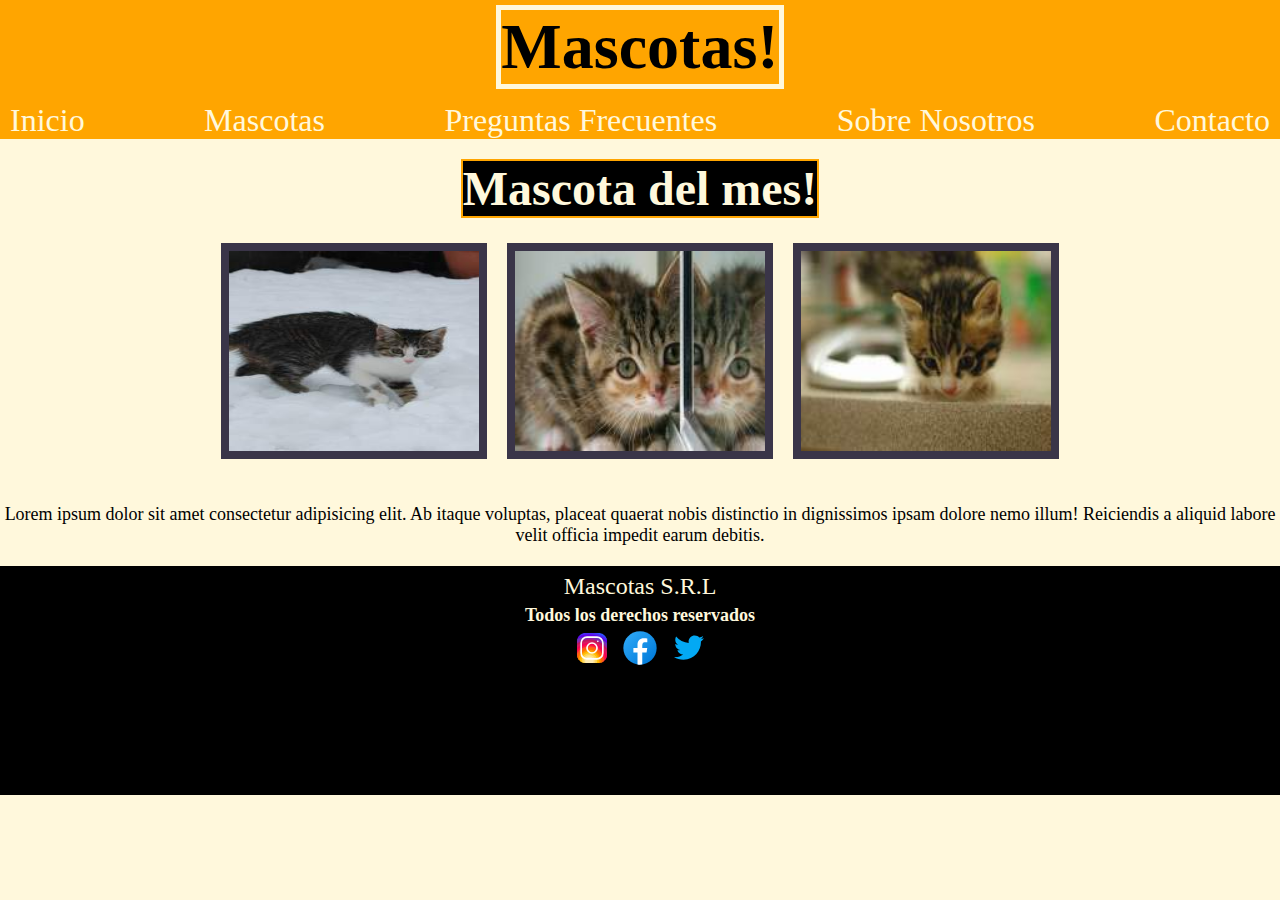
==== index.html @ 7ee1415b "subimos primera vez" ====
<!DOCTYPE html>
<html lang="en">

<head>
    <meta charset="UTF-8">
    <meta http-equiv="X-UA-Compatible" content="IE=edge">
    <meta name="viewport" content="width=device-width, initial-scale=1.0">
    <title>Inicio|Mascotas</title>
    <link rel="stylesheet" href="css/style.css">
</head>

<body>
    <div class="envoltura">
        <header>
            <h1>Mascotas!</h1>
        </header>
        <nav>
            <ul>
                <li>
                    <a href="index.html">Inicio</a>
                </li>
                <li>
                    <a href="./pages/mascotas.html">Mascotas</a>
                </li>
                <li>
                    <a href="./pages/preguntasfrecuentes.html">Preguntas Frecuentes</a>
                </li>
                <li>
                    <a href="./pages/sobrenosotros.html">Sobre Nosotros</a>
                </li>
                <li>
                    <a href="./pages/contacto.html">Contacto</a>
                </li>
            </ul>
        </nav>

    </div>
    <main>
        <section class="parrafoprimerseccion">

            <h2>Mascota del mes!</h2>

            <section class="gallery">

                <img src="./img/gatito 1.jfif" alt="Recargar" class="mes1">
                <img src="./img/gatito 2.jfif" alt="Recargar" class="mes2">
                <img src="./img/gatito 3.jfif" alt="Recargar" class="mes3">
                
            </section>

            <p class="textoparrafo1"> Lorem ipsum dolor sit amet consectetur adipisicing elit. Ab itaque voluptas,
                placeat
                quaerat nobis
                distinctio in dignissimos ipsam dolore nemo illum! Reiciendis a aliquid labore velit officia impedit
                earum debitis. </p>
        </section>
    </main>

    <footer>
        <p class="footer">Mascotas S.R.L</p>
        <strong>Todos los derechos reservados</strong>
        <br>
        <a href="https://www.instagram.com/" target="_blank" class="redes">
            <img src="./img/icons8-instagram.svg" alt="" class="redesimg">
        </a>
        <a href="https://www.facebook.com/" target="_blank" class="redes">
            <img src="./img/icons8-facebook-nuevo.svg" alt="" class="redesimg">
        </a>
        <a href="https://twitter.com/" target="_blank" class="redes">
            <img src="./img/icons8-twitter.svg" alt="" class="redesimg">
        </a>
    </footer>

</body>

</html>
---- css/style.css ----
/* mobile first */

* {
    margin: 0;
    padding: 0;
}

body {
    text-align: center;
    background-color: cornsilk;
    display: flex;
    flex-direction: column;
    min-height: 100vh;
}

header {
    background-color: orange;
    padding: 10px;
    padding-top: 5px;
    display: grid;
    justify-content: center;
}

nav ul {
    list-style-type: none;
    background-color: orange;
    font-size: small;
    padding-top: 3px;

}

a {
    text-decoration: none;
    color: cornsilk;
}

h1 {
    color: black;
    border: 5px solid cornsilk;
    font-size: large;
}

h2 {
    color: cornsilk;
    background-color: black;
    margin-top: 20px;
    border: 2px solid orange;
    font-size: large;

}

.footer {
    color: cornsilk;
    margin-top: 5px;
    margin-bottom: 5px;
    font-size: small;
}

footer {
    color: cornsilk;
    background-color: black;
    border: 2px solid black;
    font-size: x-small;
}

.redesimg {
    border: 2px solid black;
    width: 20px;
    height: 20px;
}

img {
    border: 2px solid grey;
}

p {
    color: black;
    margin-top: 20px;
    margin-bottom: 20px;
    font-size: small;
}

.gallery {
    display: flex;
    flex-direction: column;
}

/* Declarar el area de la grilla */

header {
    grid-area: header;
}

nav {
    grid-area: nav;
}

.parrafoprimerseccion {
    grid-area: parrafoprimero;
}

footer {
    grid-area: footer;
}

/* Empiezo a acomodar area */

.envoltura {
    display: grid;
    grid-template-areas:
        "header"
        "nav"
        "parrafoprimero"
        "footer";
}

.parrafoprimerseccion {
    display: grid;
    grid-template-columns: 1fr;
    grid-template-rows: 1fr;
    gap: 15px;
    justify-items: center;
}

.mes1 {
    width: 200px;
    height: 150px;
    border: 8px solid #3a3548;
    margin-top: 15px;
}

.mes2 {
    width: 200px;
    height: 150px;
    border: 8px solid #3a3548;
    margin-top: 15px;
}

.mes3 {
    width: 200px;
    height: 150px;
    border: 8px solid #3a3548;
    margin-top: 15px;
}

/*420px */

@media (min-width: 420px) {
    .envoltura {
        margin: 0;
        grid-template-areas:
            "header header"
            "nav nav"
            "parrafoprimero"
            "footer footer";
    }

    nav ul {
        display: flex;
        font-size: medium;
        background-color: orange;
        justify-content: space-between;
        flex-direction: row;
        padding-left: 5px;
        padding-right: 5px;
    }

    h1 {
        font-size: 2em;
    }

    h2 {
        font-size: 2em;
    }

    .mes1,
    .mes2,
    .mes3 {
        width: 250px;
        height: 200px;
    }

    footer {
        margin-top: 0;
    }

}

/* 768 px */

@media (min-width:768px) {
    .envoltura {
        grid-template-columns: 1fr 4fr 1fr;

        grid-template-areas:

        "header header header"
        "nav nav nav"
        "parrafoprimero parrafoprimero parrafoprimero"
        "footer footer footer";
    }

    .gallery{
        display: grid;
        grid-template-columns: 1fr 1fr 1fr;
    }

    nav ul {
        display: flex;
        font-size: x-large;
        background-color: orange;
        justify-content: space-between;
        flex-direction: row;
        padding-left: 5px;
        padding-right: 5px;
    }

    h1 {
        font-size: 2em;
    }

    h2 {
        font-size: 2em;
    }

    .mes1,
    .mes2,
    .mes3 {
        width: 200px;
        height: 150px;
        margin: 10px;
    }

    footer {
        margin-top: 0;
        font-size: medium;
        min-height: 33vh;
    }
   
    .footer{
        font-size: large;
    }

    .redesimg {
        width: 40px;
        height: 40px;
    }

    p {
        font-size:medium;
    };
}

/* 1024 px */

@media (min-width:1024px) {
   
    nav ul {
        display: flex;
        font-size: xx-large;
        background-color: orange;
        justify-content: space-between;
        flex-direction: row;
        padding-left: 10px;
        padding-right: 10px;
    }

    h1 {
        font-size: 4em;
    }

    h2 {
        font-size: 3em;
    }

    .mes1,
    .mes2,
    .mes3 {
        width: 250px;
        height: 200px;
        margin: 10px;
    }

    footer {
        margin-top: 0;
        font-size: large;
        min-height: 25vh;
    }
 
    .footer{
        font-size: x-large;
    }

    .redesimg {
        width: 40px;
        height: 40px;
    }

    p {
        font-size:large;
    };
}
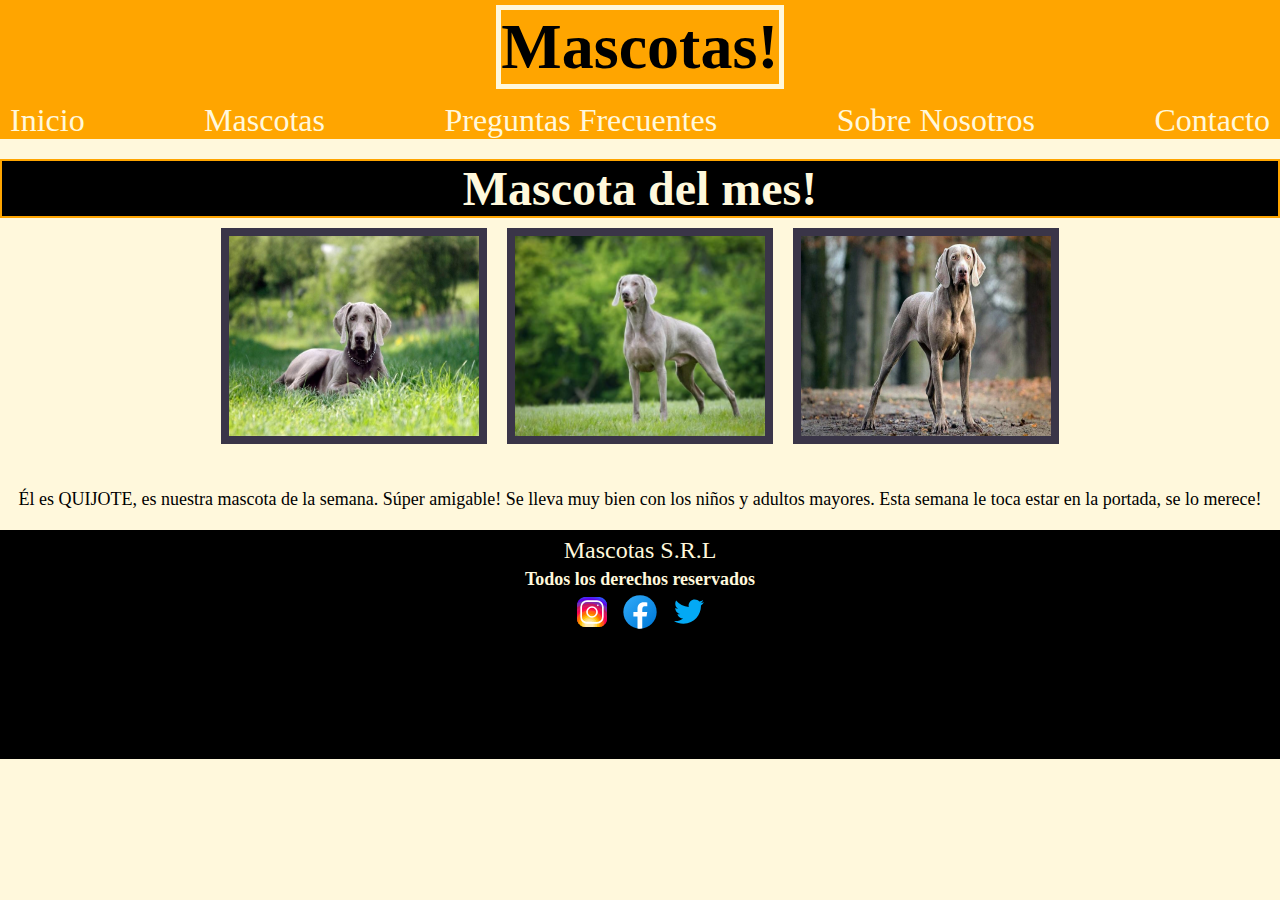
==== commit f46ed2ca: "Segunda Entrega" ====
--- a/index.html
+++ b/index.html
@@ -6,7 +6,10 @@
     <meta http-equiv="X-UA-Compatible" content="IE=edge">
     <meta name="viewport" content="width=device-width, initial-scale=1.0">
     <title>Inicio|Mascotas</title>
+    <link href="https://cdn.jsdelivr.net/npm/bootstrap@5.0.2/dist/css/bootstrap.min.css" rel="stylesheet"
+        integrity="sha384-EVSTQN3/azprG1Anm3QDgpJLIm9Nao0Yz1ztcQTwFspd3yD65VohhpuuCOmLASjC" crossorigin="anonymous">
     <link rel="stylesheet" href="css/style.css">
+    <link href="https://unpkg.com/aos@2.3.1/dist/aos.css" rel="stylesheet">
 </head>
 
 <body>
@@ -35,24 +38,23 @@
         </nav>
 
     </div>
+
+    <h2>Mascota del mes!</h2>
+
     <main>
         <section class="parrafoprimerseccion">
 
-            <h2>Mascota del mes!</h2>
+            <section class="gallery" data-aos="fade-up">
 
-            <section class="gallery">
+                <img src="./img/portada1.jpg" alt="Recargar" class="mes1">
+                <img src="./img/portada2.jpg" alt="Recargar" class="mes2">
+                <img src="./img/portada3.jpg" alt="Recargar" class="mes3">
 
-                <img src="./img/gatito 1.jfif" alt="Recargar" class="mes1">
-                <img src="./img/gatito 2.jfif" alt="Recargar" class="mes2">
-                <img src="./img/gatito 3.jfif" alt="Recargar" class="mes3">
-                
             </section>
 
-            <p class="textoparrafo1"> Lorem ipsum dolor sit amet consectetur adipisicing elit. Ab itaque voluptas,
-                placeat
-                quaerat nobis
-                distinctio in dignissimos ipsam dolore nemo illum! Reiciendis a aliquid labore velit officia impedit
-                earum debitis. </p>
+            <p class="textoparrafo1"> Él es QUIJOTE, es nuestra mascota de la semana. Súper amigable! Se lleva muy bien
+                con
+                los niños y adultos mayores. Esta semana le toca estar en la portada, se lo merece! </p>
         </section>
     </main>
 
@@ -70,6 +72,15 @@
             <img src="./img/icons8-twitter.svg" alt="" class="redesimg">
         </a>
     </footer>
+    <!-- scripts de animaciones -->
+    <script src="https://unpkg.com/aos@2.3.1/dist/aos.js"></script>
+    <script>
+        AOS.init();
+    </script>
+    <!-- scripts de BTS -->
+    <script src="https://cdn.jsdelivr.net/npm/bootstrap@5.0.2/dist/js/bootstrap.bundle.min.js"
+        integrity="sha384-MrcW6ZMFYlzcLA8Nl+NtUVF0sA7MsXsP1UyJoMp4YLEuNSfAP+JcXn/tWtIaxVXM" crossorigin="anonymous">
+        </script>
 
 </body>
 
--- a/css/style.css
+++ b/css/style.css
@@ -3,6 +3,11 @@
 * {
     margin: 0;
     padding: 0;
+}
+
+ol, ul {
+    padding-left: 0;
+    margin-bottom: 0;
 }
 
 body {
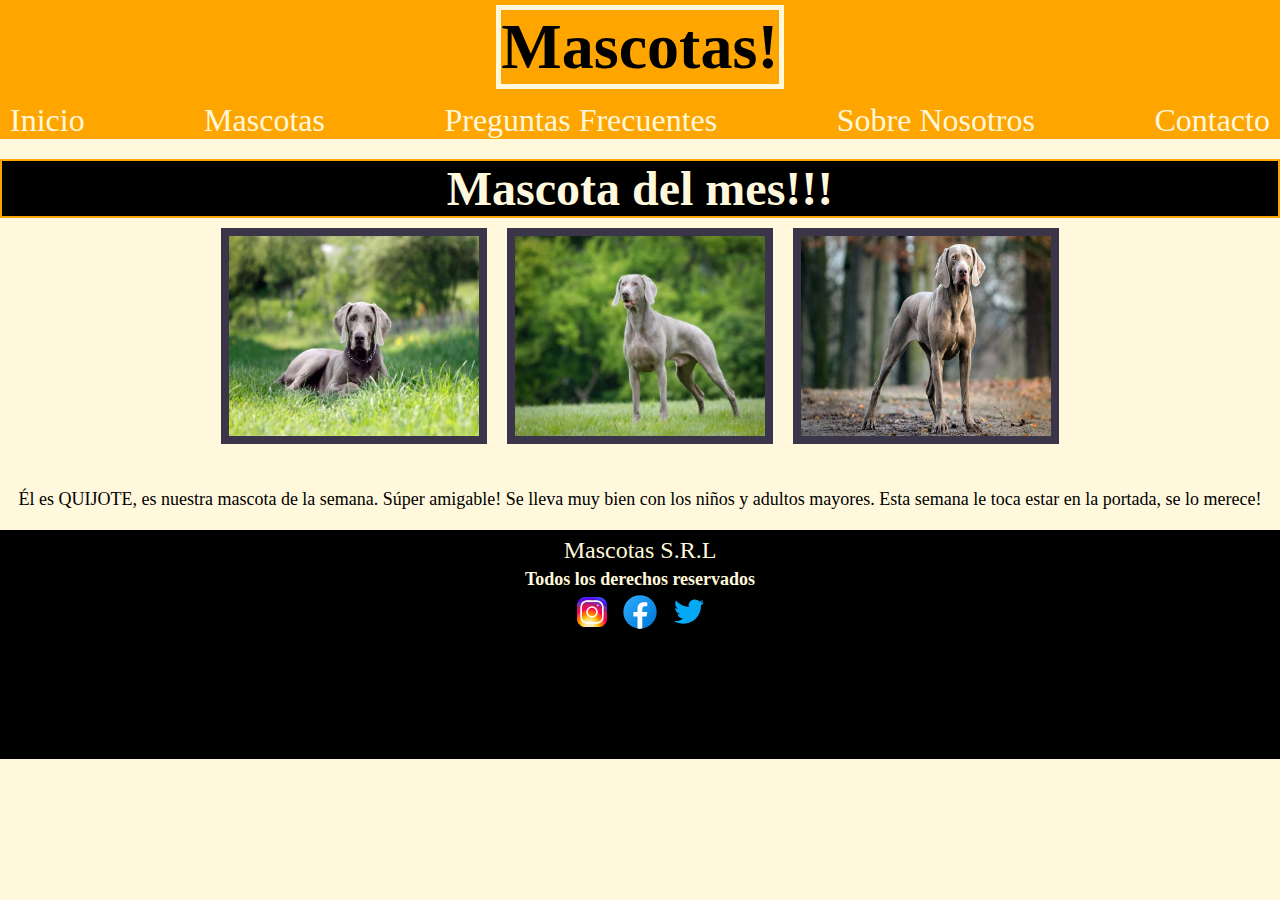
==== commit 8c020ae1: "Cambio Titulo Inicio" ====
--- a/index.html
+++ b/index.html
@@ -39,7 +39,7 @@
 
     </div>
 
-    <h2>Mascota del mes!</h2>
+    <h2>Mascota del mes!!!</h2>
 
     <main>
         <section class="parrafoprimerseccion">
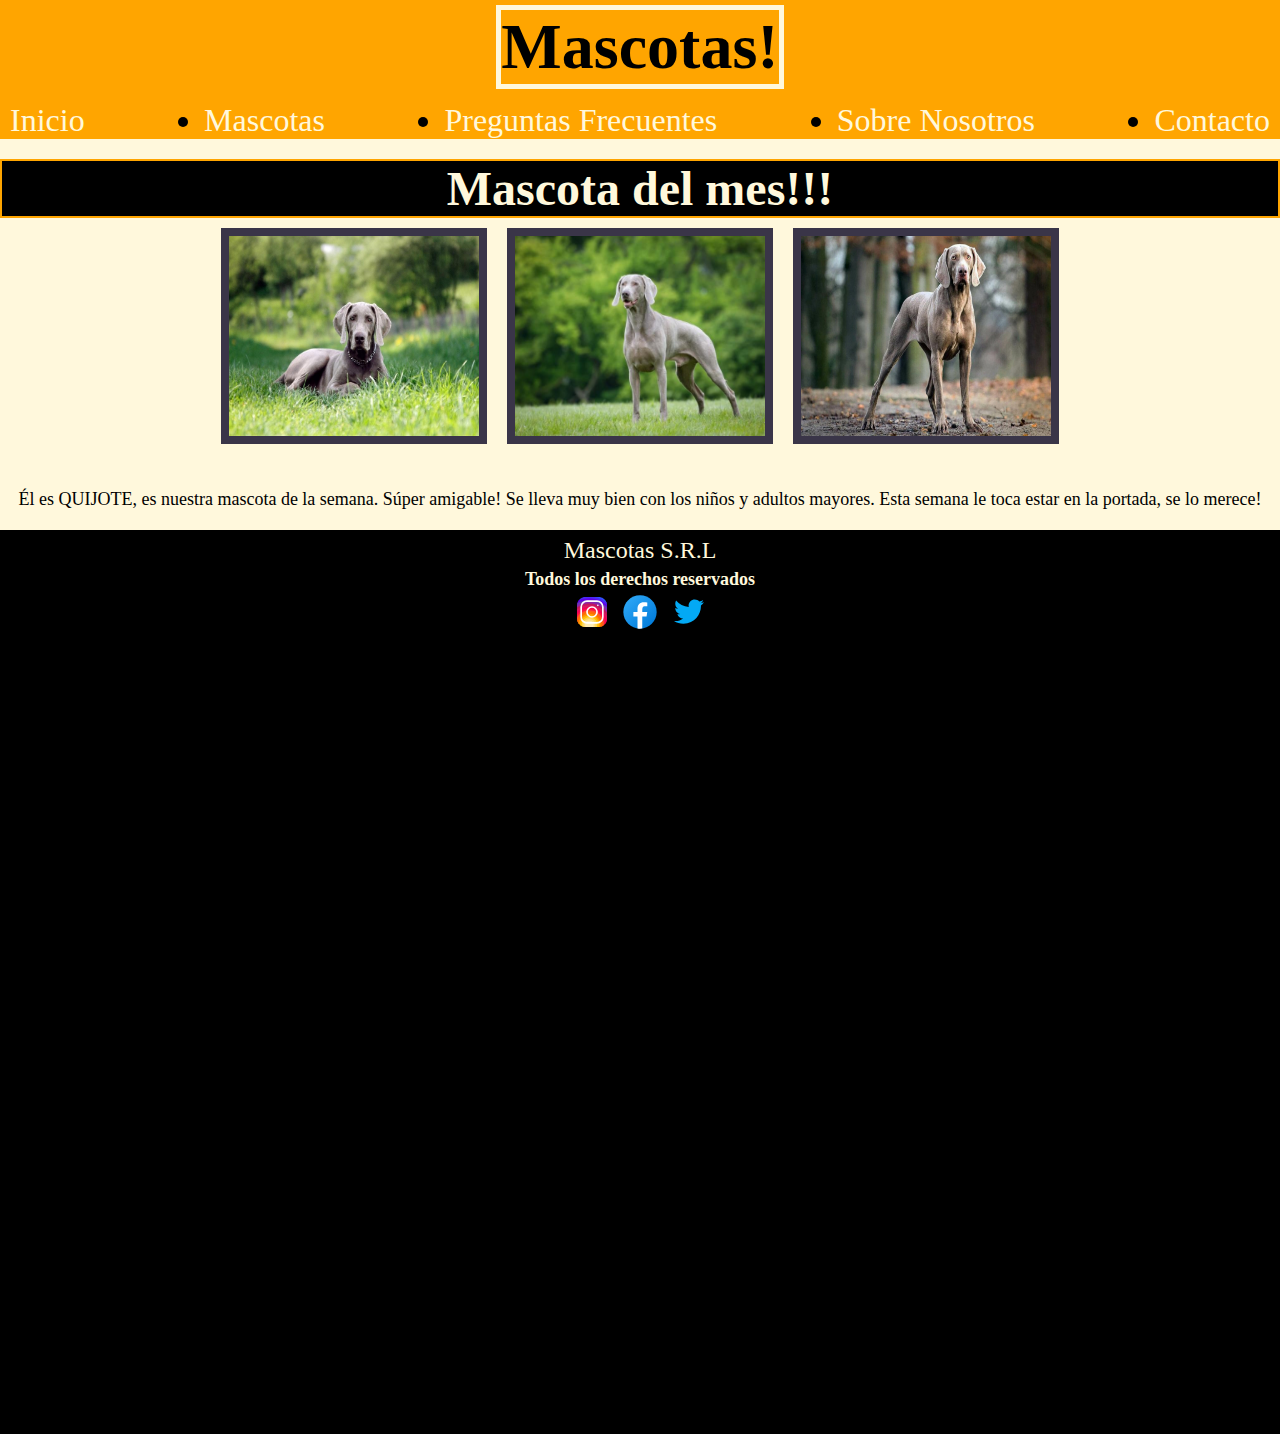
==== commit e7d2a4a9: "Tercer entrega" ====
--- a/index.html
+++ b/index.html
@@ -5,10 +5,13 @@
     <meta charset="UTF-8">
     <meta http-equiv="X-UA-Compatible" content="IE=edge">
     <meta name="viewport" content="width=device-width, initial-scale=1.0">
+    <link rel="shortcut icon" href="./img/favicon.ico">
+    <meta name="description" content="Página de Mascotas, el mejor lugar para adoptar un amigo!">
+    <meta name="keywords" content="ADOPTAR, MASCOTAS, AMIGOS"> 
     <title>Inicio|Mascotas</title>
     <link href="https://cdn.jsdelivr.net/npm/bootstrap@5.0.2/dist/css/bootstrap.min.css" rel="stylesheet"
         integrity="sha384-EVSTQN3/azprG1Anm3QDgpJLIm9Nao0Yz1ztcQTwFspd3yD65VohhpuuCOmLASjC" crossorigin="anonymous">
-    <link rel="stylesheet" href="css/style.css">
+    <link rel="stylesheet" href="css/stylesass.css">
     <link href="https://unpkg.com/aos@2.3.1/dist/aos.css" rel="stylesheet">
 </head>
 
--- a/css/stylesass.css
+++ b/css/stylesass.css
@@ -0,0 +1,269 @@
+/* Mobile first */
+* {
+  margin: 0;
+  padding: 0;
+}
+
+ol {
+  padding-left: 0;
+  margin-bottom: 0;
+}
+
+body {
+  text-align: center;
+  background-color: cornsilk;
+  display: flex;
+  flex-direction: column;
+}
+
+nav {
+  list-style-type: none;
+  text-decoration: none;
+  background-color: orange;
+  font-size: small;
+  padding-top: 3px;
+}
+nav ul {
+  padding-left: 0;
+  margin-bottom: 0;
+}
+
+a {
+  text-decoration: none;
+  color: cornsilk;
+}
+
+header {
+  background-color: orange;
+  padding: 10px;
+  padding-top: 5px;
+  display: grid;
+  justify-content: center;
+}
+
+h1 {
+  color: black;
+  border: 5px solid cornsilk;
+  font-size: large;
+}
+
+h2 {
+  color: cornsilk;
+  background-color: black;
+  margin-top: 20px;
+  border: 2px solid orange;
+  font-size: large;
+}
+
+.footer {
+  color: cornsilk;
+  margin-top: 5px;
+  margin-bottom: 5px;
+  font-size: small;
+}
+
+footer {
+  color: cornsilk;
+  background-color: black;
+  border: 2px solid black;
+  font-size: x-small;
+  height: 100vh;
+}
+footer .redes {
+  text-decoration: none;
+  color: cornsilk;
+}
+
+.redesimg {
+  border: 2px solid black;
+  width: 20px;
+  height: 20px;
+}
+
+img {
+  border: 2px solid grey;
+}
+
+p {
+  color: black;
+  margin-top: 20px;
+  margin-bottom: 20px;
+  font-size: small;
+}
+
+.gallery {
+  display: flex;
+  flex-direction: column;
+}
+
+/* Declarar el area de la grilla */
+header {
+  grid-area: header;
+}
+
+nav {
+  grid-area: nav;
+}
+
+.parrafoprimerseccion {
+  grid-area: parrafoprimero;
+}
+
+footer {
+  grid-area: footer;
+}
+
+/* Empiezo a acomodar area */
+.envoltura {
+  display: grid;
+  grid-template-areas: "header" "nav" "parrafoprimero" "footer";
+}
+
+.parrafoprimerseccion {
+  display: grid;
+  grid-template-columns: 1fr;
+  grid-template-rows: 1fr;
+  gap: 15px;
+  justify-items: center;
+}
+
+.mes1 {
+  width: 200px;
+  height: 150px;
+  border: 8px solid #3a3548;
+  margin-top: 15px;
+}
+
+.mes2 {
+  width: 200px;
+  height: 150px;
+  border: 8px solid #3a3548;
+  margin-top: 15px;
+}
+
+.mes3 {
+  width: 200px;
+  height: 150px;
+  border: 8px solid #3a3548;
+  margin-top: 15px;
+}
+
+/*420px */
+@media (min-width: 420px) {
+  .envoltura {
+    margin: 0;
+    grid-template-areas: "header header" "nav nav" "parrafoprimero" "footer footer";
+  }
+  nav ul {
+    display: flex;
+    font-size: medium;
+    background-color: orange;
+    justify-content: space-between;
+    flex-direction: row;
+    padding-left: 5px;
+    padding-right: 5px;
+  }
+  h1 {
+    font-size: 2em;
+  }
+  h2 {
+    font-size: 2em;
+  }
+  .mes1,
+.mes2,
+.mes3 {
+    width: 250px;
+    height: 200px;
+  }
+  footer {
+    margin-top: 0;
+  }
+}
+/* 768 px */
+@media (min-width: 768px) {
+  .envoltura {
+    grid-template-columns: 1fr 4fr 1fr;
+    grid-template-areas: "header header header" "nav nav nav" "parrafoprimero parrafoprimero parrafoprimero" "footer footer footer";
+  }
+  .gallery {
+    display: grid;
+    grid-template-columns: 1fr 1fr 1fr;
+  }
+  nav ul {
+    display: flex;
+    font-size: x-large;
+    background-color: orange;
+    justify-content: space-between;
+    flex-direction: row;
+    padding-left: 5px;
+    padding-right: 5px;
+  }
+  h1 {
+    font-size: 2em;
+  }
+  h2 {
+    font-size: 2em;
+  }
+  .mes1,
+.mes2,
+.mes3 {
+    width: 200px;
+    height: 150px;
+    margin: 10px;
+  }
+  footer {
+    margin-top: 0;
+    font-size: medium;
+    min-height: 33vh;
+  }
+  .footer {
+    font-size: large;
+  }
+  .redesimg {
+    width: 40px;
+    height: 40px;
+  }
+  p {
+    font-size: medium;
+  }
+}
+/* 1024 px */
+@media (min-width: 1024px) {
+  nav ul {
+    display: flex;
+    font-size: xx-large;
+    background-color: orange;
+    justify-content: space-between;
+    flex-direction: row;
+    padding-left: 10px;
+    padding-right: 10px;
+  }
+  h1 {
+    font-size: 4em;
+  }
+  h2 {
+    font-size: 3em;
+  }
+  .mes1,
+.mes2,
+.mes3 {
+    width: 250px;
+    height: 200px;
+    margin: 10px;
+  }
+  footer {
+    margin-top: 0;
+    font-size: large;
+    min-height: 25vh;
+  }
+  .footer {
+    font-size: x-large;
+  }
+  .redesimg {
+    width: 40px;
+    height: 40px;
+  }
+  p {
+    font-size: large;
+  }
+}/*# sourceMappingURL=stylesass.css.map */